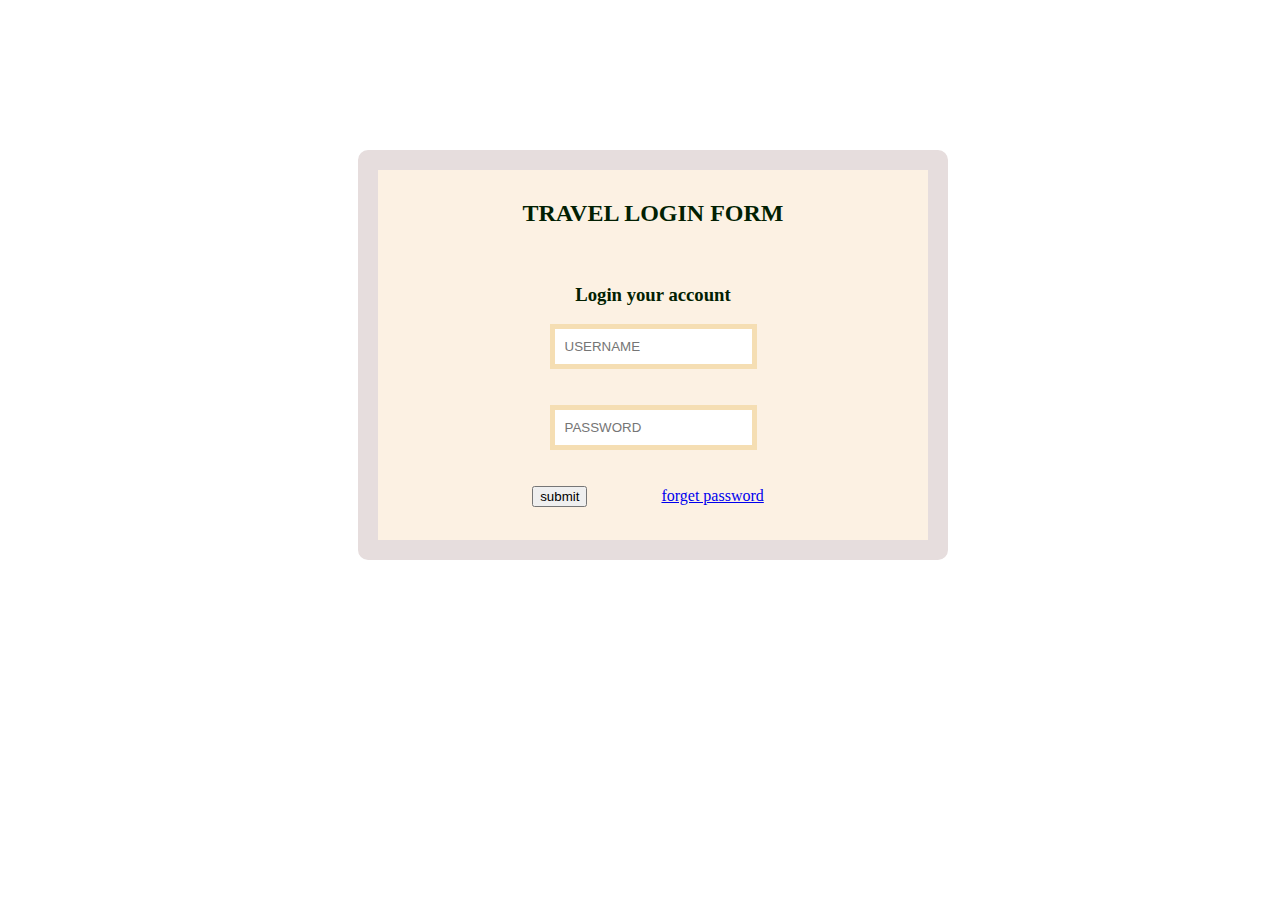
==== login/login.html @ d3807477 "changes3" ====
<html lang="en">
<head>
    <meta charset="UTF-8">
    <meta name="viewport" content="width=device-width, initial-scale=1.0">
    <title>Document</title>
    <link rel="stylesheet" href="login.css">
</head>
<body id="formbody">
    <div>
        <form action="/login/submit.html" id="loginform">
            <div>
                <h2 >TRAVEL LOGIN FORM</h2>
            </div>
            <br>
            <div>
                <h3>Login your account</h3>
                <input type="text" placeholder="USERNAME" name="username" id="un" required>
            <div> <br><br>
                <input type="text" placeholder="PASSWORD" name="password" id="pwd" minlength="8" required>
            </div> <br><br>
            
                <button type="submit">submit</a></button>
                <a href="forget_password.html" id="forget">forget password</a>

        </div>
               
             
            
        </form>
        
    </div>
</body>
<!-- <a href="submit.html" id="sub"></a> -->
</html>
---- login/login.css ----
#loginform{
    /* background-color: rgba(0, 128, 0, 0.753); */
    background-color: rgba(250, 235, 215, 0.692);
    padding: 10px 100px 10px 100px;
    margin: 150px 350px 100px 350px;
    height: 350px;
    width: 350px;
    text-align: center;
    border: 20px solid rgb(230, 221, 221) ;
    color: rgb(2, 31, 2);
    border-radius: 10px 10px 10px 10px;
    
}
#formbody{
    background-image: url(https://images.pexels.com/photos/531880/pexels-photo-531880.jpeg?auto=compress&cs=tinysrgb&w=600);
    background-size: cover;
}
#sub{
    padding: 10px 10px 10px 10px;
    /* border: 2px solid wheat; */
    border-radius: 50px 50px 50px 50px;
}
#forget{
    padding: 10px 10px 10px 70px;
    
}
#un{
    padding: 10px 10px 10px 10px;
    border: 5px solid wheat;
}
#pwd{
    padding: 10px 10px 10px 10px;
    border: 5px solid wheat;
}
#subbtn{
    width: 50px;
}
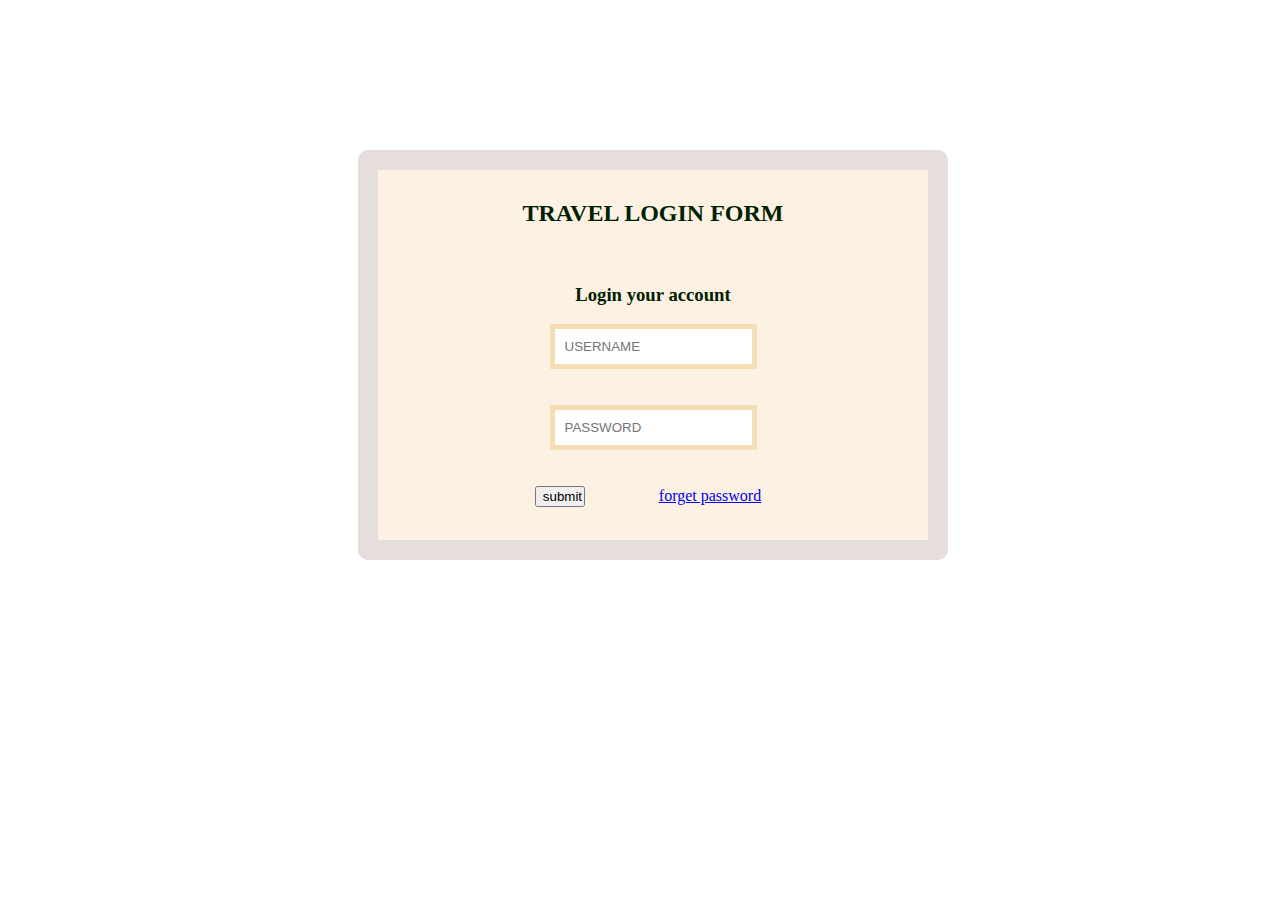
==== commit e044ce66: "changeg8" ====
--- a/login/login.html
+++ b/login/login.html
@@ -19,7 +19,7 @@
                 <input type="text" placeholder="PASSWORD" name="password" id="pwd" minlength="8" required>
             </div> <br><br>
             
-                <button type="submit">submit</a></button>
+                <button type="submit" id="subbtn">submit</button>
                 <a href="forget_password.html" id="forget">forget password</a>
 
         </div>
